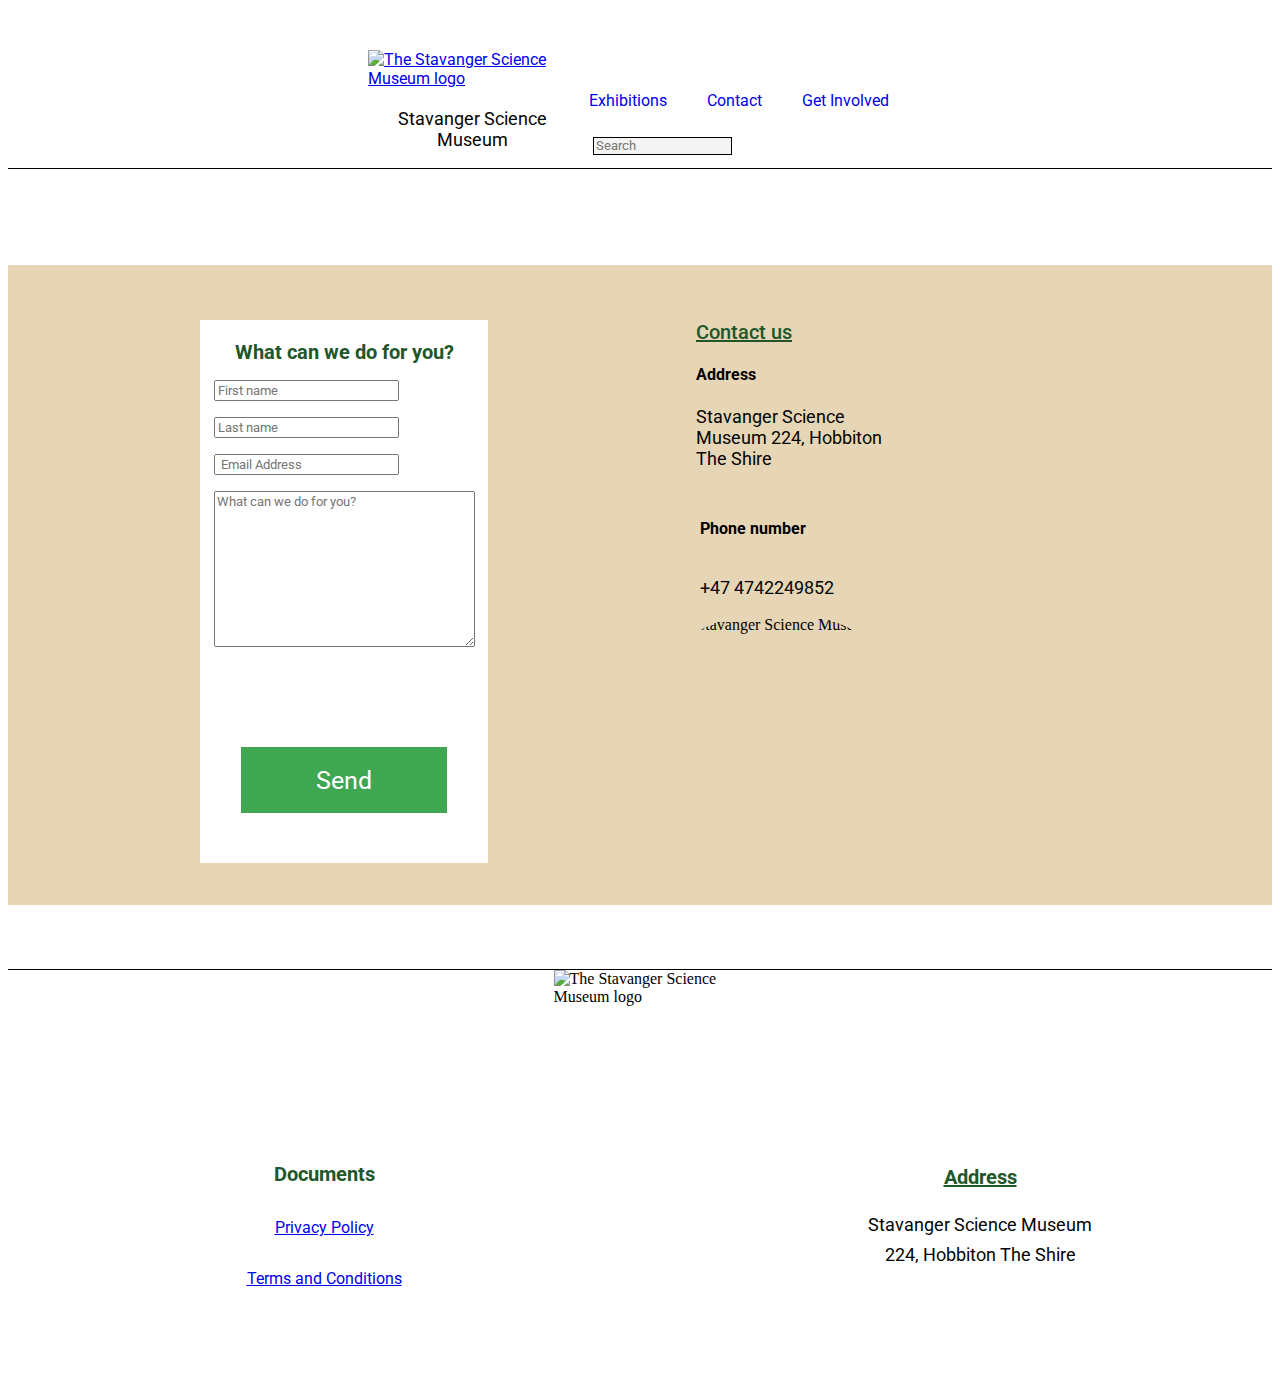
==== contactform.html @ 1e2a7d65 "20.12.23" ====
<!DOCTYPE html>
<html lang="en">
    <head>
        <meta charset="UTF-8">
        <meta name="viewport" content="width=device-width, initial-scale=1.0">
        <meta name="description" content="Welcome to Stavanger Science Museum - a place to explore together!">
        <title>Stavanger Science Museum | Home</title>
        <link rel="stylesheet" href="./styles/styles.css">
        <link rel="preconnect" href="https://fonts.googleapis.com">
        <link rel="preconnect" href="https://fonts.gstatic.com" crossorigin>
        <link href="https://fonts.googleapis.com/css2?family=Noto+Sans&family=Roboto:wght@400;700&display=swap" rel="stylesheet">
        <script src="https://kit.fontawesome.com/13885ac67d.js" crossorigin="anonymous"></script>
    </head>
<body>
    <header class="grid_header">
        <a href="index.html"><img src="./Assets/open-science-735787.jpg" class="logo_header" alt="The Stavanger Science Museum logo"></a>
        <div class="text_header">
            <p>Stavanger Science Museum</p>
        </div>
        <input class="search" type="search" placeholder="Search">
        <input type="checkbox" id="menu-checkbox">
        <label for="menu-checkbox" class="hamburger_icon"><i class="fas fa-bars"></i></label>
        <nav>
          <a href="index.html">Home</a>
          <a href="aboutus.html">Get to know us</a>
          <a href="exhibitions.html">Exhibitions</a>
          <a href="openinghouers.html">Opening Hours</a>
          <a href="contribution.html">Get Involved</a>
          <a class="active" href="contactform.html">Contact us</a>
        </nav>
        <div>
          <nav class="navigaton_bar">
              <a class="deskop-nav" href="exhibitions.html">Exhibitions</a>
              <a class="deskop-nav" href="contactform.html">Contact</a>
              <a href="contribution.html"></a>
              <a class="deskop-nav" href="contribution.html">Get Involved</a>
          </nav>
        </div>
        </header>
    <main>
        <section class="green_container_about green_container_contact">
            <h3 style="margin-top: 1em;">What can we do for you?</h3>
            <div class="contactform">
                <input type="text" id="firstname" placeholder="First name">
                <input type="text" id="lastname" placeholder="Last name">
                <input type="text" id="email" placeholder=" Email Address">
                <textarea name="message" id="message" placeholder="What can we do for you?" cols="30" rows="10"></textarea>
            </div>
            <p class="exhibitions_button exhibitions_button_web">Send</p>
        </section>
        <section class="beige_backroundcolor_contact">
            <div class="web_contactus">
                <img class="logo_contact" src="./Assets/open-science-735787.jpg" alt="The Stavanger Science Museum logo">
                <h4 class="phonenumber">Phone number</h4>
                <p>+47 4742249852</p>
            </div>
            <div class="contactus">
                <h3 class="text_deco">Contact us</h3>
                <h4>Address</h4>
                <p>Stavanger Science Museum
                224, Hobbiton The Shire</p>
            </div>
        </section>
    </main>
    <footer class="grid_footer">
        <div class="links_footer">
            <h3>Documents</h3>
            <a href="privacypolicy.html">Privacy Policy</a>
            <a href="T&C.html">Terms and Conditions</a>
        </div>
        <img class="logo_footer" src="./Assets/open-science-735787.jpg" alt="The Stavanger Science Museum logo">
        <div class="address_footer">
            <h3 class="h3_footer">Address</h3>
            <p>Stavanger 
                Science Museum
                224, Hobbiton The Shire</p>
        </div>
    </footer>
</body>
</html>
---- styles/styles.css ----
/***Fonts***/

h1, h2, h3, h4, p, a, li, nav, .search, input, textarea {
    font-family: 'Noto Sans', sans-serif;
    font-family: 'Roboto', sans-serif;
}

h1, h2, h3, .hamburger_icon {
    color: #21562A;
}

h1 {
    font-size: 21px;
}

h2 {
    font-size: 20px;
}

h3 {
    font-size: 18px;
    margin: auto;
}

.h3_footer {
    text-decoration: underline;
}

p {
    color: #030504;
    font-size:  16px;
}


/***Images***/

.logo_header {
    height: 66px;
}

.logo_footer {
    width: 100px;
    height: 103.256px;
    position: absolute;
}

.Chemistry_img {
    height: 97px;
    width: auto;
    padding-top: 2em;
}

.skeletonanimal_img {
    width: 238px;
    height: 350px;
}

.exhibition_img {
    width: 128p;
    height: 82px;
    margin-top: 1em;
}

.exhibition_img_red {
    height: 165px;
    padding-left: 12px;
}

.exhibition_img_description, .exhibition_img_description_skeleton {
    width: 312px;
    top: 25em;
    position: absolute;
    z-index: 1;
}

.exhibition_img_description_skeleton {
    top: 24em;
}

.contribute_img {
    width: 318px;
    height: 494px;
}

.visa_img, .paypal_img {
    height: 45px;
}


.img_about {
    width: 250px;
    height: 250px;
}

.logo_contact {
    width: 104px;
    height: 107px;
    border-radius: 100px;
}

.img_museum {
    width: 122.231px;
    height: 121.521px;
    position: absolute;
    margin-left: 13em;
    margin-top: 7em;
}

/***Header***/

header {
    height: 160px;
}

.hamburger_icon { 
    margin: 2em 0 1em 8em;
}

nav, #menu-checkbox {
    display: none;
}

#menu-checkbox:checked ~ nav {
    display: block;
}

nav {
    position: absolute;
    left: 15em;
    top: 5em;
    background-color: #E6D6B5;
}

nav a {
    display: block;
    padding: 10px 20px;
    text-decoration: none;
}

.navigaton_bar {
    display: none;
}

.active {
    text-decoration: underline;
}


.grid_header {
    grid-template-columns: repeat(2, 1fr);
    grid-template-rows: repeat(2, 1fr);
    align-items: end;
    justify-items: center;
    border-bottom: 1px solid;
    block-size: auto;
}

.text_header {
    grid-area: 2/1;
    text-align: center;
    margin-left: 1em;
    margin-top: 10px;
}

.search {
    grid-area: 2/2;
    width: 139px;
    height: 18px;
    border: 1px solid;
    background-color: #F4F4F4;
    grid-area: 2/2;
    margin: 0 0 1em 2em;
}

/***Main***/


.explore_together {
    display: none;
}

.beige_backroundcolor, .first_section, .beige_backroundcolor_description, .beige_backroundcolor_contribution, .beige_backroundcolor_contact {
    background-color: #E6D6B5;
    width: auto;
}

.beige_backroundcolor_description {
    height: 340px;
    width: 100%;
    display: flex;
    flex-direction: column;
    align-items: center;
}

.beige_backroundcolor_contribution {
    display: flex;
    flex-direction: column;
    height: 30em;
    margin-bottom: 5em
}

.backroundcolor_contribution {
    background-color: #fff;
    border: 5px solid;
    border-color:#E6D6B5
}

.beige_backroundcolor {
    align-items: center;
    justify-items: center;
    height: 545px;
    margin-top: 2em;
}

.beige_backroundcolor_contact {
    height: 280px;
    grid-template-columns: repeat(2, 1fr);
    margin: 5em 0 5em 0;
    place-items: center;
}


.first_section {
    display: flex;
    flex-direction: column;
    align-items: center;
    height: 153px;
}

.flex_buttons, 
.contribution_flex, 
.flex_buttons,
.flex_donername, .contactform {
    display: flex;
}

.flex_buttons, .flex_donername, .contactform {
    flex-direction: column;
    align-items: center;
}


.flex_buttons {
    gap: 5px;
}

.contribution_flex {
    flex-direction: row;
    gap: 1em;
    justify-content: center;
    text-align: center;
}


.checkbox {
    position: absolute;
    margin-top: 3em;
    margin-left: 12em;
}

.contactform {
    gap: 1em;
    margin-top: 1em;
}

.contactus {
    margin-top: 3em;
}

.text_deco {
    text-decoration: underline;
    font-weight: 500;
}

.phonenumber {
    margin-top: 1em;
}

.message {
    width: 162px;
    height: 225px;
}


.exhibitions_button, .exhibitions_button_oblong, .button_underheader, .button_underheader_getinvolved {
    background-color: #3FA752;
    color: #fff;
}

.button_underheader, .button_underheader_getinvolved {
    display: flex;
    justify-content: center;
    flex-direction: column;
    width: 150px;
    height: 50px;
    font-size: 16px;
    text-decoration: none;
}

.button_underheader_getinvolved {
    width: 140px;
    height: 33px;
    align-items: center;
}

.contribution_button {
    background-color: #fff;
    width: 71.182px;
    height: 22.563px;
}

.exhibitions_button_oblong, .exhibitions_button {
    text-decoration: none;
    width: 73px;
    height: 20px;
    text-align: center;
    padding: 3px;
}

.exhibitions_button {
    margin-top: 85px;
    margin-left: 60px;
}

.exhibitions_button_oblong {
    margin-top: 10em;
    margin-left: 21px;
}

.uppercase, .button_underheader, .title {
    text-transform: uppercase;
    text-align: center;
}

.uppercase {
    margin: 6em 0 1em 0;
}

.title {
    margin-top: 2em;
}


.title_news, .text_news {
    width: 225px;
    align-self: center;
}

.title_exhibition {
    margin: 1em;
}

.title_oblong {
    margin: 0;
    position: absolute;
    margin: 0 0px 8em 8em;
}

.title_top_section {
    margin: 2em 0em 4em 1em;
}

.text_exhibition {
    width: 120px;
    height: 82px;
    margin: 0;
}

.text_oblong {
    width: 184px;
    height: 81px;
    position: absolute;
    padding-left: 9em;
}

.explore_text {
    width: 329px;
}

.text_about {
    width: 290px;
}

.title_description {
    width: 17em;
    margin-top: 3em;
}

.text_description {
    margin-top: 8em;
    position: relative;
    z-index: 2;
    width: 20em;
}

.title_openinghours {
    order: 1;
    align-self: flex-start;
}

.openinghouers {
    order: 2;
}

.opening_text2 {
    order: 3;
    margin: 0;
}

.grid_about, .grid_exhibition, .grid_explore, .grid_footer, .grid_header, .grid_newest_events, .beige_backroundcolor, 
.beige_backroundcolor_contact, .grid_description {
    display: grid;
}

.grid_newest_events, .grid_explore, .grid_exhibition {
    justify-content: center;
}

.grid_newest_events {
    grid-template-rows: repeat(3, 1fr);
}

.grid_about {
    gap: 5em;
    margin: 3em 0 6em 0;
}

.grid_exhibition {
    grid-template-columns: 10em 10em;
    grid-template-rows: 24em 15em 24em;
}

.grid_description {
    grid-template-rows: 20em 25em;
    justify-items: center;
}

.box1 {
    grid-area: 1/1;
}

.box2 {
    grid-area: 1/2;
}

.box3 {
    grid-area: 2;
}

.box4 {
    grid-area: 3/1;
}

.box5 {
    grid-area: 3/2;
}

.green_border, .getinvolved_homepage, .green_container, 
.beige_container, .green_container_exhibition, .beige_container_exhibition, .beige_container_oblong {
    background-color: #fff;
}

.green_border, .green_container, .beige_container, .green_container_about, .beige_container_about,
.green_container_exhibition, .beige_container_exhibition, 
.beige_container_oblong, .beige_container_opening, .green_container_contribution {
    display: flex;
    flex-direction: column;
}

.beige_container_oblong {
    flex-direction: row;
}

.green_border, .green_container, .green_container_exhibition, .green_container_about, .green_container_contribution {
    color: #21562A;
}

.green_border {
    width: 272px;
    height: 545px;
    border: 2px solid;
    margin-bottom: 2em;
}

.green_container, .beige_container, .green_container_about, .beige_container_about, .green_container_contribution {
    align-items: center;
}

.green_container_about, .beige_container_about, .beige_container_opening, .green_container_contribution {
    border: 10px solid;
}

.beige_container, .green_container {
    display: none;
}


.beige_container_opening {
    padding-left: 10px;
    margin-top: 3em;
    margin-bottom: 3em;
}

.beige_container, .beige_container_exhibition, 
.beige_container_oblong, .beige_container_opening, .beige_container_about {
    color: #E6D6B5;
}

.green_container_exhibition, .beige_container_exhibition {
    width: 146px;
    height: 22em;
}

.beige_container_oblong {
    width: 309.275px;
    height: 190px;
}

.green_container_exhibition, 
.beige_container_exhibition, 
.beige_container_oblong  {
    border: 5px solid;
    align-items: center;
}


.getinvolved_homepage {
    width: 240px;
    height: 135px;
}


.map {
    display: flex;
    justify-content: center;
    margin: 4em 0 4em 0;
}


/***Footer***/

.grid_footer {
    grid-template-columns: repeat(2, 1fr);
    justify-items: center;
    align-items: start;
    border-top: 1px solid;
    height: 400px;
    width: auto;
}

.links_footer, .address_footer {
    display: flex;
    flex-direction: column;
    margin-top: 8em;
}

.links_footer {
    gap: 1em;
}

.address_footer {
    margin-left: 3em;
    line-height: 25px;

}

.h3_footer {
    margin: 0;
}


.address_footer {

}


/***Media***/

@media (min-width: 640px) {
  
nav {
    position: static;
}
  
nav a {
    display: none;
}
  
.hamburger_icon {
    display: none;
}

.deskop-nav {
    display: inline-block;
    position: relative;
    margin: 1em 0 1em;
}

.navigaton_bar {
    display: flex;
    background-color: #fff;
    display: flex;
    background-color: #fff;
    grid-auto-flow: column;
    position: static;
    margin-left: 6px;
    margin-bottom: -3em;
}

.search {
    margin: 0 0 1em -11em;
}

.grid_header {
    display: grid;
    grid-template-columns: 12em 22em;
    grid-template-rows: 5em 5em;
    justify-content: center;
}

.img_museum {
    margin-left: 18em;
    width: 172px;
    height: auto;
}

.address_footer {
    width: 60%;
}

}

@media (min-width:850px) {

    .exhibition_img_description, .exhibition_img_description_skeleton {
        width: 500px;
    }

    .text_description {
        margin-top: 16em;
        width: 70%;
    }

    .beige_backroundcolor_description {
        height: 25em
    }

    .grid_newest_events {
        grid-template-columns: repeat(3, 1fr);
        grid-template-rows: none;
        justify-items: center;
    }

    .flex_buttons {
        flex-direction: row;
    }

    .explore_together {
        display: inline-flex;
        flex-direction: column;
        align-items: center;
        position: relative;
        top: 4em;
    }

    .explore_together_text {
        width: 75%;
    }

    .beige_container, .green_container {
        display: inline-flex;
        border: 10px solid;
        width: 450px;
    }

    .grid_about {
        justify-content: center;
    }

    .grid_exhibition {
        grid-template-columns: 25em 25em;
        grid-template-rows: 30em 25em 35em;
        justify-items: center;
    }

    .green_container_exhibition, .beige_container_exhibition, .beige_container_oblong {
        border: 10px solid;
    }

    .beige_container_exhibition, .green_container_exhibition {
        width: 300px;
        height: 400px;
    }

    .beige_container_oblong {
        width: 700px;
        height: 325px;
        margin-left: 25em;
    }

    .beige_backroundcolor_contribution {
        display: grid;
        grid-template-columns: repeat(2, 1fr);
    }

    .backroundcolor_contribution {
        background-color: #fff;
        border: 5px solid;
        border-color: #E6D6B5;
        height: 390px;
        width: 30em;
        margin-left: 1em;
        margin-top: 1em;
        padding-top: 3em;
    }

    .contribution_title {
        grid-area: 1/2;
        margin-bottom: 22em;
        text-decoration: underline;
    }

    .contribution_flex {
        grid-area: 1/2;
        margin-top: 15em;
    }

    .flex_donername {
        grid-area: 1/2;
        margin-top: 8em;
    }

    .visa_img, .paypal_img {
        height: 72px;
        margin-top: 3em;
    }

    .grid_footer {
        margin-top: 5em;
    }

    .address_footer {
        width: 45%;
    }
}

@media (min-width: 1028px) {

    h1 {
        font-size: 24px;
    }
    
    h2 {
        font-size: 21px;
    }
    
    h3 {
        font-size: 20px;
        margin: auto;
    }
    
    p {
        font-size:  18px;
    }
    
    .logo_footer {
        width: 172.861px;
        height: 178.488px;
        position: absolute;
    }
    
    .Chemistry_img {
        height: 97px;
        width: auto;
        padding-top: 2em;
    }
    
    .skeletonanimal_img {
        width: 388px;
        height: 571px;
    }
    
    .exhibition_img {
        width: 350px;
        height: 266px;
        margin-top: 1em;
        align-self: center;
    }
    
    .exhibition_img_red {
        height: 350px;
        padding-left: 12px;
    }
    
    .exhibition_img_description, .exhibition_img_description_skeleton {
        width: 857px;
        top: 30em;
        position: absolute;
        z-index: 1;
    }

    .exhibition_img_description_skeleton {
        top: 27em;
    }
    
    .contribute_img {
        width: auto;
        height: 700px;
    }
    
    
    .img_about {
        width: 250px;
        height: 250px;
    }

    .img_museum {
        width: 344px;
        margin-top: 3em;
        margin-left: 20em;
    }
    
    .logo_contact {
        margin-left: 4em;
        width: 249px;
        height: 257px;
        border-radius: 100px;
        order: 2;
        margin-left: -3em;
    }


    .grid_newest_events {
        grid-template-columns: repeat(3, 1fr);
        grid-template-rows: none;
        align-content: space-evenly;
        justify-content: space-around;
    }


    .green_border {
        width: 322px;
        height: 580px;
    }

    .beige_backroundcolor {
        height: 650px;
        grid-template-columns: 30em 25em;
        justify-content: center;
    }

    .getinvolved_homepage {
        width: 300px;
        height: 361px;
        display: flex;
        flex-direction: column;
        justify-content: center;
        align-items: center;
        text-align: center;
        margin-bottom: 13em;
    }

    .grid_about {
        justify-content: center;
    }

    .grid_exhibition {
        grid-template-columns: 30em 30em;
        grid-template-rows: 50em 35em 50em;
        justify-items: center;
    }

    .grid_description {
        grid-template-rows: 35em 50em;
    }

    .beige_backroundcolor_contact {
        display: grid;
        grid-template-columns: repeat(2, 1fr);
    }

    .contactform {
        align-items: flex-start;
    }

    .green_container_exhibition, .beige_container_exhibition, .beige_container_oblong {
        border: 10px solid;
    }

    .beige_container_exhibition, .green_container_exhibition {
        width: 400px;
        height: 565px;
        align-items: flex-start;
    }

    .beige_container_oblong {
        width: 890px;
        height: 400px;
        margin-left: 30em;
    }

    .green_container_about, .green_container_contact {
        border: none;
    }

    .green_container_contribution {
        flex-direction: row;

    }

    .green_container_contact {
        display: flex;
        position: absolute;
        z-index: 2;
        top: 20em;
        margin-left: 12em;
        background-color: white;
        width: 18em;
    }

    .title_description {
        width: 55%;
        margin-top: 4em;
    }

    .beige_backroundcolor_description {
        height: 37em;
    }

    .beige_backroundcolor_contact {
        display: flex;
        flex-direction: column-reverse;
        height: 40em;
        position: relative;
        top: 1em;
    }

    .contactus {
        margin-left: 19em;
        margin-bottom: 1em;
        width: 12em;
    }

    .text_description {
        margin-top: 18em;
        width: 70%;
    }

    .text_contribute {
        white-space-collapse: break-spaces;
    }

    .text_exhibition {
        width: 300px;
        padding-left: 25px;
    }

    .title_exhibition {
        margin: 0;
        padding: 2em 0 1em 25px;
    }

    .title_oblong {
        margin: 0;
        position: absolute;
        margin: 0 0px 8em 305px;
    }

    .text_oblong {
        width: 530px;
        height: 100px;
        position: absolute;
        padding-left: 17em;
    }

    .contribution_title {
        margin-bottom: 20em;
    }

    .exhibitions_button, .exhibitions_button_web, .exhibitions_button_oblong {
        width: 200px;
        height: 60px;
        font-size: 25px;
        margin: 0 1em;
        display: flex;
        flex-direction: column;
        justify-content: center;
    }

    .exhibitions_button_web {
        margin-top: 4em;
        margin-bottom: 2em;
    }

    .exhibitions_button_oblong {
        margin: 6em 0em 0em 60px;
    }

    .grid_footer {
        margin-top: 0;
    }

    .web_contactus {
        display: flex;
        flex-direction: column;
        margin-left: 20em;
        margin-bottom: 2em;
    }

    .links_footer {
        gap: 2em;
        margin-top: 12em;
        align-items: center;
    }

    .address_footer {
        line-height: 30px;
        text-align: center;
        width: 15em;
        margin-top: 12em;
    }
}
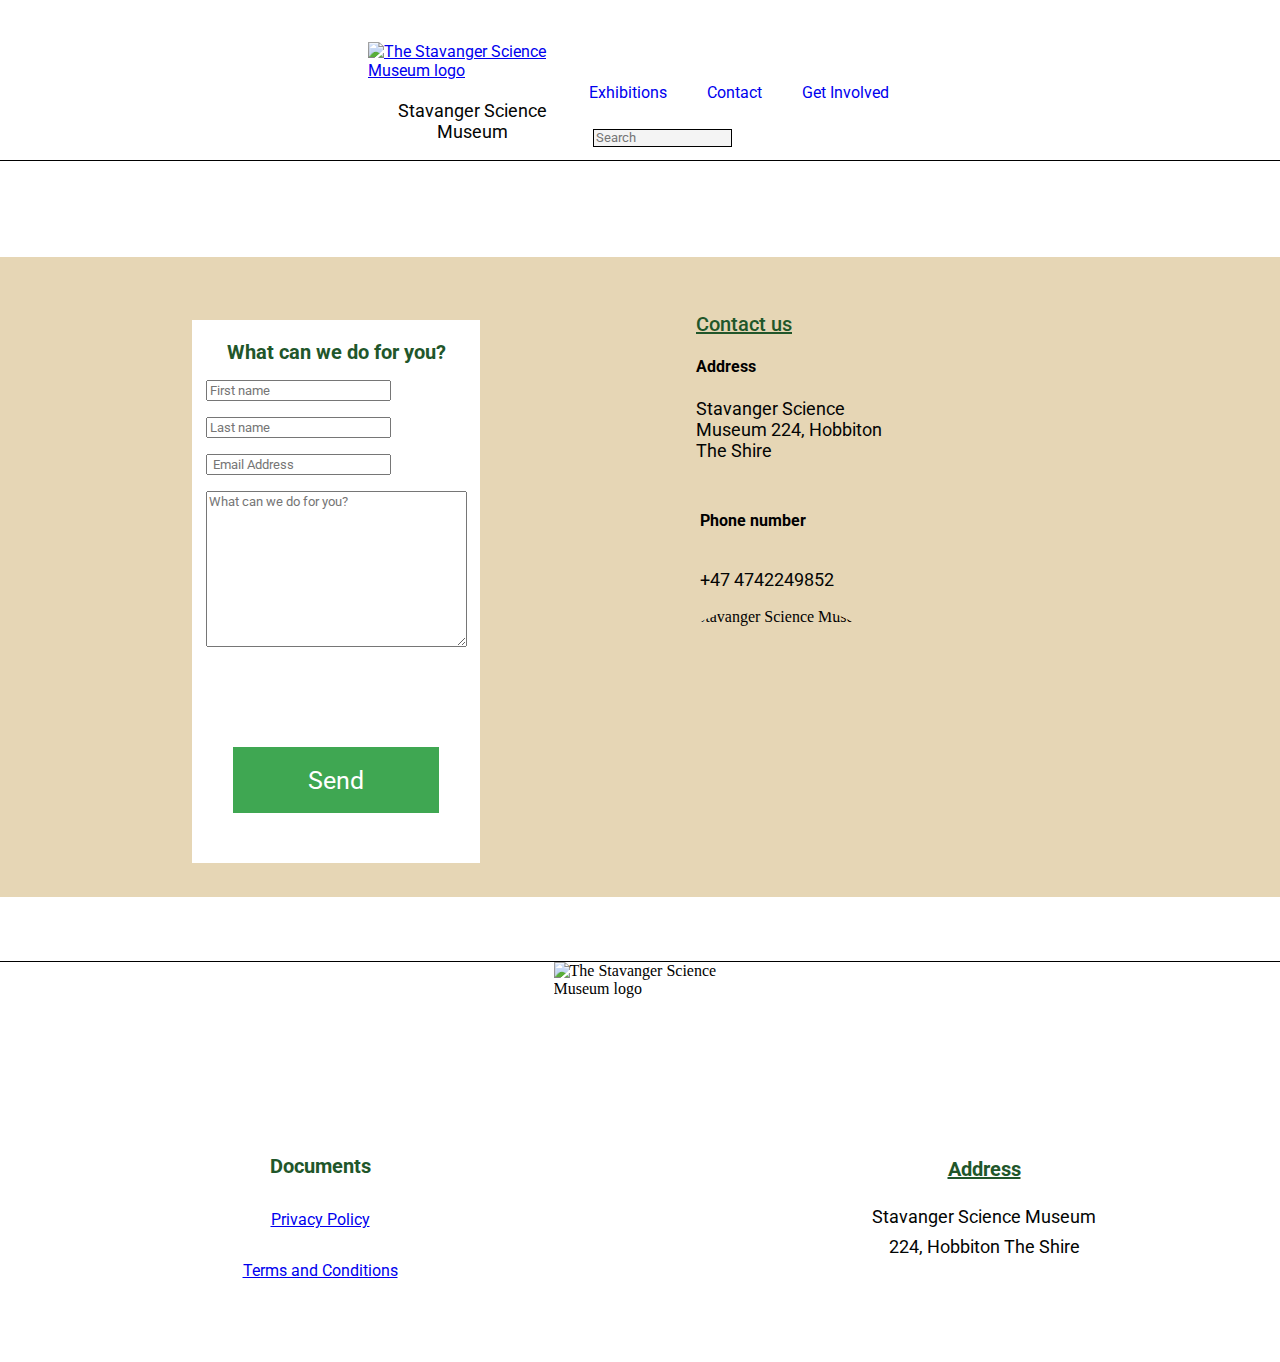
==== commit 06204a80: "21.12.23" ====
--- a/contactform.html
+++ b/contactform.html
@@ -38,7 +38,7 @@
         </div>
         </header>
     <main>
-        <section class="green_container_about green_container_contact">
+        <section class="green_container_about green_container_contact border_green">
             <h3 style="margin-top: 1em;">What can we do for you?</h3>
             <div class="contactform">
                 <input type="text" id="firstname" placeholder="First name">
@@ -48,7 +48,7 @@
             </div>
             <p class="exhibitions_button exhibitions_button_web">Send</p>
         </section>
-        <section class="beige_backroundcolor_contact">
+        <section class="beige_backroundcolor_contact bgc_beige">
             <div class="web_contactus">
                 <img class="logo_contact" src="./Assets/open-science-735787.jpg" alt="The Stavanger Science Museum logo">
                 <h4 class="phonenumber">Phone number</h4>
--- a/styles/styles.css
+++ b/styles/styles.css
@@ -1,5 +1,8 @@
 
 
+body {
+    margin: 0;
+}
 
 /***Fonts***/
 
@@ -182,7 +185,7 @@
     display: none;
 }
 
-.beige_backroundcolor, .first_section, .beige_backroundcolor_description, .beige_backroundcolor_contribution, .beige_backroundcolor_contact {
+.bgc_beige {
     background-color: #E6D6B5;
     width: auto;
 }
@@ -458,8 +461,7 @@
     grid-area: 3/2;
 }
 
-.green_border, .getinvolved_homepage, .green_container, 
-.beige_container, .green_container_exhibition, .beige_container_exhibition, .beige_container_oblong {
+.bg_color_white {
     background-color: #fff;
 }
 
@@ -474,19 +476,28 @@
     flex-direction: row;
 }
 
-.green_border, .green_container, .green_container_exhibition, .green_container_about, .green_container_contribution {
+.border_green {
     color: #21562A;
+}
+
+.container_beige {
+    color: #E6D6B5;
 }
 
 .green_border {
     width: 272px;
-    height: 545px;
+    height: auto;
     border: 2px solid;
     margin-bottom: 2em;
 }
 
 .green_container, .beige_container, .green_container_about, .beige_container_about, .green_container_contribution {
     align-items: center;
+}
+
+.green_container_contribution {
+    padding-left: 10px;
+    padding-right: 10px;
 }
 
 .green_container_about, .beige_container_about, .beige_container_opening, .green_container_contribution {
@@ -502,11 +513,6 @@
     padding-left: 10px;
     margin-top: 3em;
     margin-bottom: 3em;
-}
-
-.beige_container, .beige_container_exhibition, 
-.beige_container_oblong, .beige_container_opening, .beige_container_about {
-    color: #E6D6B5;
 }
 
 .green_container_exhibition, .beige_container_exhibition {
@@ -572,34 +578,29 @@
 }
 
 
-.address_footer {
-
-}
-
-
 /***Media***/
 
 @media (min-width: 640px) {
   
-nav {
+    nav {
     position: static;
-}
+    }
   
-nav a {
+    nav a {
     display: none;
-}
+    }
   
-.hamburger_icon {
+    .hamburger_icon {
     display: none;
-}
-
-.deskop-nav {
+    }
+
+    .deskop-nav {
     display: inline-block;
     position: relative;
     margin: 1em 0 1em;
-}
-
-.navigaton_bar {
+    }
+
+    .navigaton_bar {
     display: flex;
     background-color: #fff;
     display: flex;
@@ -608,29 +609,28 @@
     position: static;
     margin-left: 6px;
     margin-bottom: -3em;
-}
-
-.search {
+    }  
+
+    .search {
     margin: 0 0 1em -11em;
-}
-
-.grid_header {
+    }
+
+    .grid_header {
     display: grid;
     grid-template-columns: 12em 22em;
     grid-template-rows: 5em 5em;
     justify-content: center;
-}
-
-.img_museum {
+    }
+
+    .img_museum {
     margin-left: 18em;
     width: 172px;
     height: auto;
-}
-
-.address_footer {
+    }
+
+    .address_footer {
     width: 60%;
-}
-
+    }
 }
 
 @media (min-width:850px) {
@@ -676,6 +676,7 @@
         width: 450px;
     }
 
+
     .grid_about {
         justify-content: center;
     }
@@ -699,6 +700,11 @@
         width: 700px;
         height: 325px;
         margin-left: 25em;
+    }
+
+    .beige_container_opening, .green_container_contribution {
+        width: 80%;
+        margin-left: 5em;
     }
 
     .beige_backroundcolor_contribution {
@@ -715,6 +721,9 @@
         margin-left: 1em;
         margin-top: 1em;
         padding-top: 3em;
+        padding-left: 10px;
+        padding-right: 10px;
+        justify-self: center;
     }
 
     .contribution_title {
@@ -843,7 +852,6 @@
 
     .green_border {
         width: 322px;
-        height: 580px;
     }
 
     .beige_backroundcolor {
@@ -908,7 +916,7 @@
 
     .green_container_contribution {
         flex-direction: row;
-
+        margin-left: 7em;
     }
 
     .green_container_contact {
